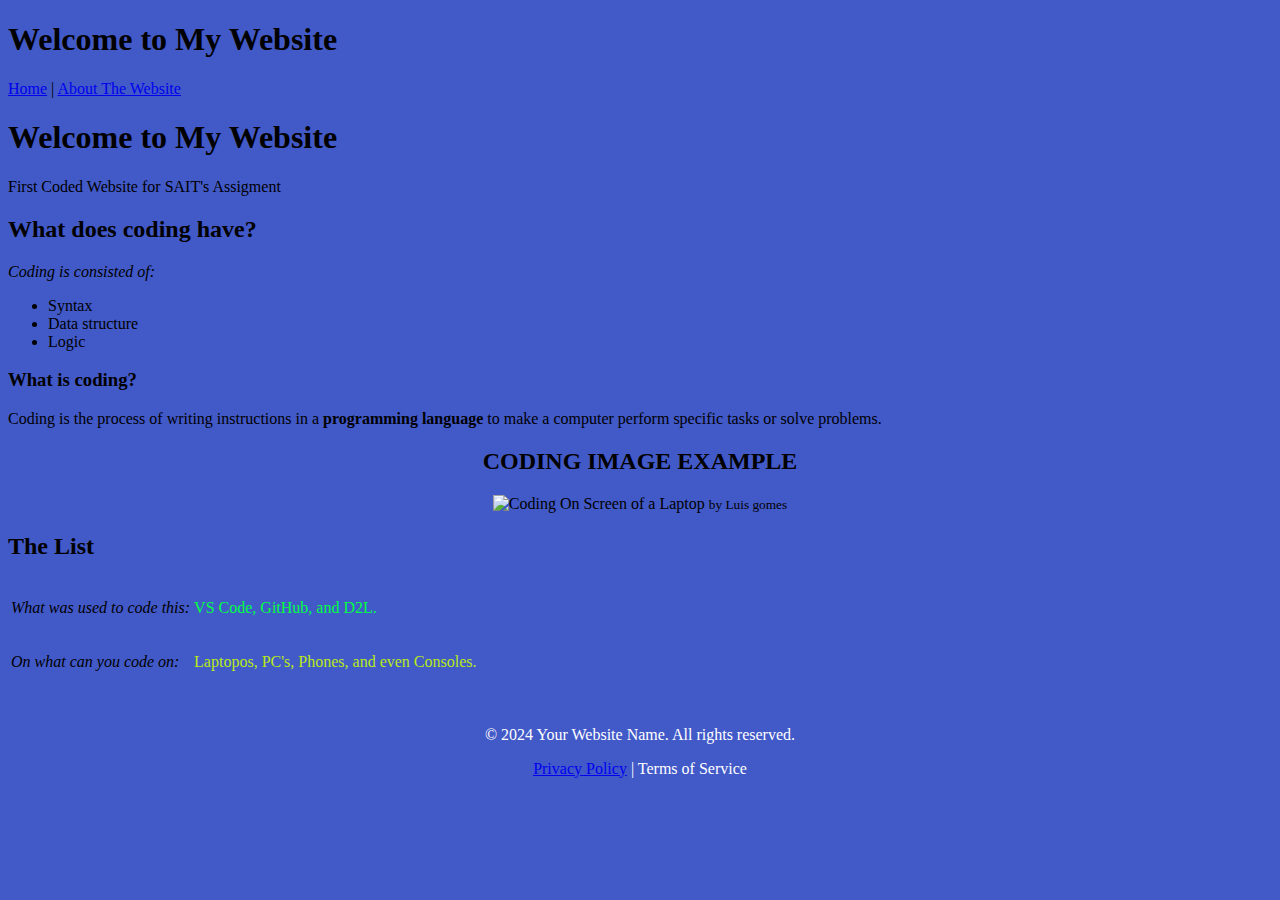
==== index.html @ 061eb504 "Website Made" ====
<!DOCTYPE html>
<html lang="en">
<head>
    <meta charset="UTF-8">
    <meta name="viewport" content="width=device-width, initial-scale=1.0">
    <title>Document</title>
</head>
<body>
    <!DOCTYPE html>
    <html lang="en">
    <head>
        <meta charset="UTF-8">
        <meta name="viewport" content="width=device-width, initial-scale=1.0">
        <title>Home Page</title>
    </head>
    <body>
        <body style="background-color: rgb(66, 89, 200);">

                    <!-- TITLE-->
            <h1>Welcome to My Website</h1>
        </body>
        
                <!-- Navigation -->
        <nav>
            <a href="index.html">Home</a> |
            <a href="about.html">About The Website</a>
        </nav>
    
               <!-- Main Content -->
        <section>
            <h1>Welcome to My Website</h1>
            <p> First Coded Website for SAIT's Assigment </p>
            
            <h2>What does coding have?</h2>
            <p><i>Coding is consisted of:</i></p>
            
            <!-- Unordered List -->
            <ul>
                <li>Syntax</li>
                <li>Data structure</li>
                <li>Logic</li>
            </ul>
    
            <h3>What is coding?</h3>
            <p>Coding is the process of writing instructions in a<strong> programming language</strong> to make a computer perform specific tasks or solve problems.</p>
        </section>
    
        <!-- Image -->
        <section>
          <div style="text-align: center;"></p>

            <h2>CODING IMAGE EXAMPLE</h2>
            <img sizes="0.5px" src="https://images.pexels.com/photos/546819/pexels-photo-546819.jpeg?auto=compress&cs=tinysrgb&w=1260&h=750&dpr=2" alt="Coding On Screen of a Laptop" width="400px" height="250"
                <figcaption> <small>by Luis gomes</small></figcaption>
        </div>
        </section>

    
        <!-- Table -->
        <section>
            <h2>The List</h2>
            <table>
                <thead>
                </thead>
                <tbody>
<tr>
<td><i>What was used to code this: </i>   
<td><p style="color: rgb(0, 255, 68);"> VS Code, GitHub, and D2L.</p></td>
</tr>
<tr>
<td><i>On what can you code on:</i></td>
<td><p style="color: rgb(184, 234, 22);"> Laptopos, PC's, Phones, and even Consoles.</td>
<td></td>
</tr>
</tbody>
</table>
</section>
    
        <!-- Footer with Links -->
        <footer style="background-color: #2d53fc00; color: rgb(255, 255, 255); text-align: center; padding: 20px;">
            <p>&copy; 2024 Your Website Name. All rights reserved.</p>
            <a href="privacy.html" style="color: rrgb(66, 89, 200);"
                text-decoration: none;">Privacy Policy</a> | 
            Terms of Service
        </footer>
        
    </body>
    </html>
</body>
</html>
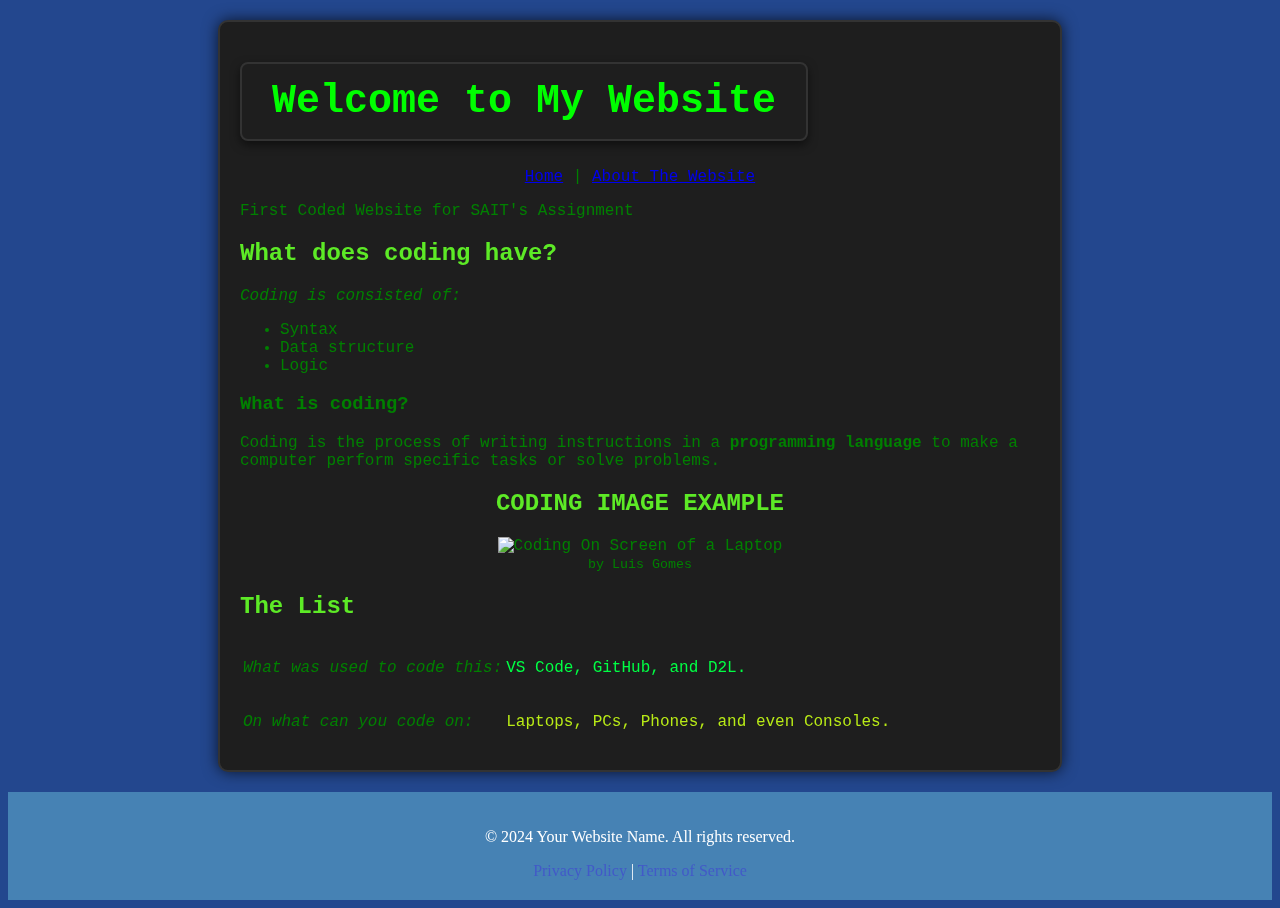
==== commit d899cd38: "About changed" ====
--- a/index.html
+++ b/index.html
@@ -3,88 +3,79 @@
 <head>
     <meta charset="UTF-8">
     <meta name="viewport" content="width=device-width, initial-scale=1.0">
-    <title>Document</title>
+    <title>Home Page</title>
+    <link rel="stylesheet" href="./Main.css">
 </head>
 <body>
-    <!DOCTYPE html>
-    <html lang="en">
-    <head>
-        <meta charset="UTF-8">
-        <meta name="viewport" content="width=device-width, initial-scale=1.0">
-        <title>Home Page</title>
-    </head>
-    <body>
-        <body style="background-color: rgb(66, 89, 200);">
 
-                    <!-- TITLE-->
-            <h1>Welcome to My Website</h1>
-        </body>
-        
-                <!-- Navigation -->
+    <!-- Background Video -->
+    <div class="video-background">
+        <video autoplay muted loop>
+            <source src="./3130284-uhd_3840_2160_30fps.mp4" type="video/mp4">
+        </video>
+    </div>
+
+    <!-- Content -->
+    <div class="content">
+        <!-- TITLE -->
+        <h1>Welcome to My Website</h1>
+
+        <!-- Navigation -->
         <nav>
             <a href="index.html">Home</a> |
             <a href="about.html">About The Website</a>
         </nav>
-    
-               <!-- Main Content -->
+
+        <!-- Main Content -->
         <section>
-            <h1>Welcome to My Website</h1>
-            <p> First Coded Website for SAIT's Assigment </p>
-            
+            <p>First Coded Website for SAIT's Assignment</p>
             <h2>What does coding have?</h2>
             <p><i>Coding is consisted of:</i></p>
-            
+
             <!-- Unordered List -->
             <ul>
                 <li>Syntax</li>
                 <li>Data structure</li>
                 <li>Logic</li>
             </ul>
-    
+
             <h3>What is coding?</h3>
-            <p>Coding is the process of writing instructions in a<strong> programming language</strong> to make a computer perform specific tasks or solve problems.</p>
+            <p>Coding is the process of writing instructions in a <strong>programming language</strong> to make a computer perform specific tasks or solve problems.</p>
         </section>
-    
+
         <!-- Image -->
         <section>
-          <div style="text-align: center;"></p>
-
-            <h2>CODING IMAGE EXAMPLE</h2>
-            <img sizes="0.5px" src="https://images.pexels.com/photos/546819/pexels-photo-546819.jpeg?auto=compress&cs=tinysrgb&w=1260&h=750&dpr=2" alt="Coding On Screen of a Laptop" width="400px" height="250"
-                <figcaption> <small>by Luis gomes</small></figcaption>
-        </div>
+            <div style="text-align: center;">
+                <h2>CODING IMAGE EXAMPLE</h2>
+                <img src="https://images.pexels.com/photos/546819/pexels-photo-546819.jpeg?auto=compress&cs=tinysrgb&w=1260&h=750&dpr=2" alt="Coding On Screen of a Laptop" width="400px" height="250">
+                <figcaption><small>by Luis Gomes</small></figcaption>
+            </div>
         </section>
 
-    
         <!-- Table -->
         <section>
             <h2>The List</h2>
             <table>
-                <thead>
-                </thead>
                 <tbody>
-<tr>
-<td><i>What was used to code this: </i>   
-<td><p style="color: rgb(0, 255, 68);"> VS Code, GitHub, and D2L.</p></td>
-</tr>
-<tr>
-<td><i>On what can you code on:</i></td>
-<td><p style="color: rgb(184, 234, 22);"> Laptopos, PC's, Phones, and even Consoles.</td>
-<td></td>
-</tr>
-</tbody>
-</table>
-</section>
-    
-        <!-- Footer with Links -->
-        <footer style="background-color: #2d53fc00; color: rgb(255, 255, 255); text-align: center; padding: 20px;">
-            <p>&copy; 2024 Your Website Name. All rights reserved.</p>
-            <a href="privacy.html" style="color: rrgb(66, 89, 200);"
-                text-decoration: none;">Privacy Policy</a> | 
-            Terms of Service
-        </footer>
-        
-    </body>
-    </html>
+                    <tr>
+                        <td><i>What was used to code this:</i></td>
+                        <td><p style="color: rgb(0, 255, 68);">VS Code, GitHub, and D2L.</p></td>
+                    </tr>
+                    <tr>
+                        <td><i>On what can you code on:</i></td>
+                        <td><p style="color: rgb(184, 234, 22);">Laptops, PCs, Phones, and even Consoles.</p></td>
+                    </tr>
+                </tbody>
+            </table>
+        </section>
+    </div>
+
+    <!-- Footer -->
+    <footer style="background-color: steelblue; color: white; text-align: center; padding: 20px;">
+        <p>&copy; 2024 Your Website Name. All rights reserved.</p>
+        <a href="privacy.html" style="color: rgb(66, 89, 200); text-decoration: none;">Privacy Policy</a> | 
+        <a href="terms.html" style="color: rgb(66, 89, 200); text-decoration: none;">Terms of Service</a>
+    </footer>
+
 </body>
-</html>+</html>
--- a/Main.css
+++ b/Main.css
@@ -0,0 +1,90 @@
+body{
+background-color:#23478e;
+
+
+/* TITLE PAGE */
+h1 {
+    font-family: 'Courier New', Courier, monospace; /* Monospaced font */
+    font-size: 2.5em; /* Adjust font size */
+    color: #00ff00; /* Bright green for "code" look */
+    background-color: #1e1e1e; /* Dark background to mimic code editor */
+    border: 2px solid #333; /* Dark border */
+    border-radius: 8px; /* Slight rounding for modern terminal feel */
+    padding: 15px 30px;
+    text-align: center;
+    box-shadow: 0 4px 10px rgba(0, 0, 0, 0.5); /* Adds depth */
+    display: inline-block; /* Centers title if within a block */
+    margin-top: 20px;
+}
+
+/* DECO */
+.content {
+    font-family: 'Courier New', Courier, monospace; /* Monospaced font */
+    color: #00ff00; /* Green text color */
+    background-color: #1e1e1e; /* Dark code editor background */
+    border: 2px solid #333; /* Border similar to code window outline */
+    padding: 20px;
+    border-radius: 10px; /* Slightly rounded corners */
+    box-shadow: 0 0 15px rgba(0, 0, 0, 0.7); /* Dark shadow for depth */
+    margin: 20px auto;
+    max-width: 800px; /* Optional: Centers and limits width */
+}
+
+
+nav {
+text-align: center;
+}
+
+
+body, html {
+    margin: 0;
+    padding: 0;
+    height: 100%;
+    overflow: hidden;
+}
+
+.video-background {
+    position: fixed;
+    top: 0;
+    left: 0;
+    width: 100%;
+    height: 100%;
+    z-index: -1; /* Places video behind content */
+}
+
+.video-background video {
+    width: 100%;
+    height: 100%;
+    object-fit: cover; /* Ensures the video covers the entire viewport */
+}
+
+/* Change text color within content to green */
+.content {
+    position: relative;
+    z-index: 1; /* Content stays on top of the video */
+    color: green; /* Set all text in content to green */
+    padding: 20px;
+}
+
+/* Footer text color in green */
+footer {
+    background-color: rgb(16, 96, 31);
+    color: green; /* Change footer text color to green */
+    text-align: center;
+    padding: 20px;
+}
+
+footer a {
+    color: green; /* Change link text color in footer to green */
+    text-decoration: none;
+}
+
+
+
+h2{ 
+
+color: #5dea26;
+}
+
+
+}